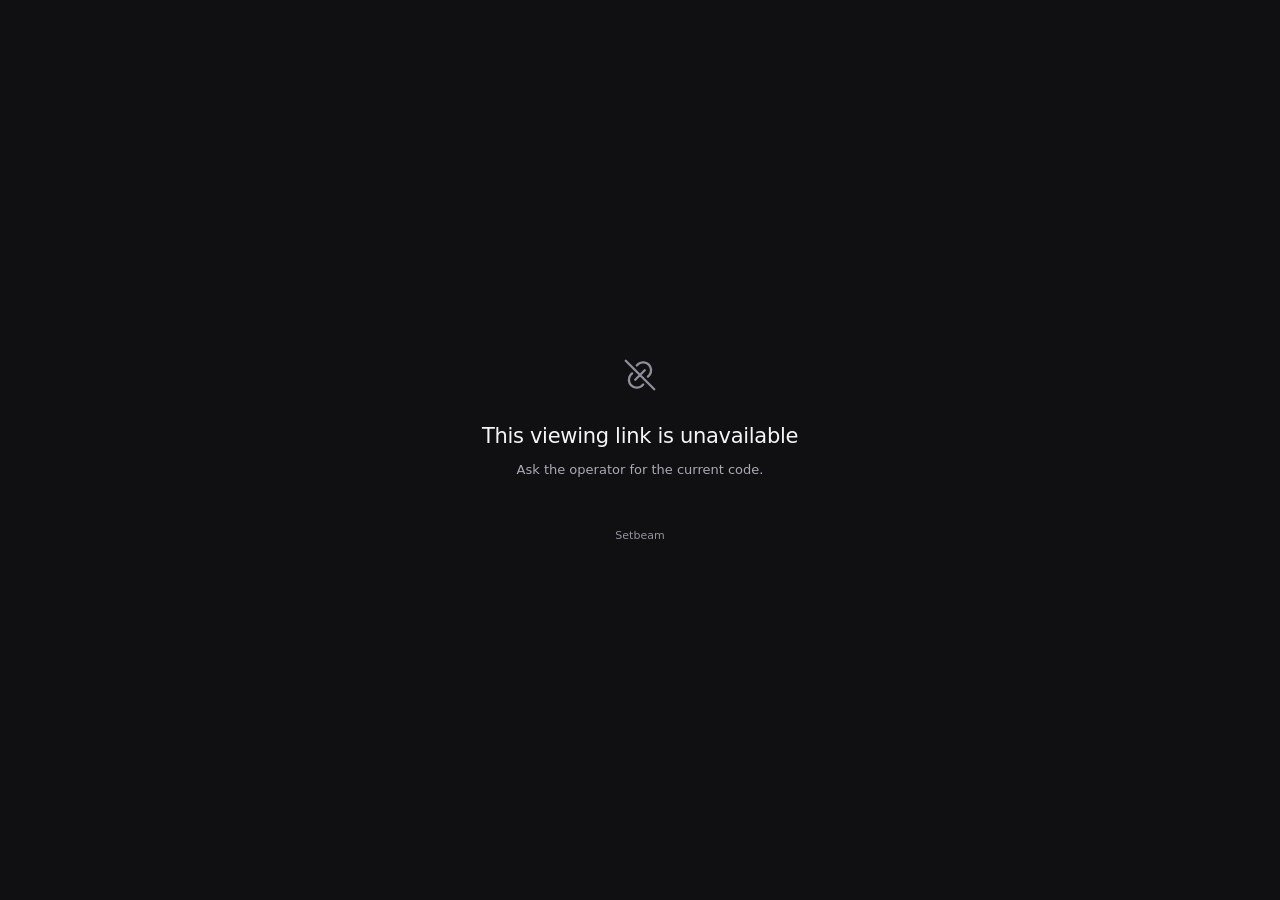
==== Sources/SetbeamApp/Resources/expired.html @ 8d369af6 "Give viewers a larger picture and persistent playback status" ====
<!doctype html><html lang="en"><head><meta charset="utf-8"><meta name="viewport" content="width=device-width,initial-scale=1"><meta name="referrer" content="no-referrer"><meta name="theme-color" content="#101012"><title>Link unavailable · Setbeam</title><style>:root{color-scheme:dark;font:15px/1.5 -apple-system,BlinkMacSystemFont,system-ui,sans-serif;color:#f5f5f7;background:#101012}*{box-sizing:border-box}body{margin:0;min-height:100svh;display:flex;align-items:center;justify-content:center;padding:32px;text-align:center}main{max-width:360px}svg{width:38px;height:38px;fill:none;stroke:#8e8e9c;stroke-width:1.5;stroke-linecap:round;stroke-linejoin:round;margin-bottom:20px}h1{font-size:21px;font-weight:500;letter-spacing:-.3px;margin:0 0 8px}p{font-size:13px;color:#aaaab5;margin:0}footer{margin-top:48px;font-size:11px;color:#92929e}</style></head><body><main><svg viewBox="0 0 24 24" aria-hidden="true"><path d="m9 15 6-6M10 6l1-1a5 5 0 0 1 7 7l-1 1M7 11l-1 1a5 5 0 0 0 7 7l1-1M3 3l18 18"/></svg><h1>This viewing link is unavailable</h1><p>Ask the operator for the current code.</p><footer>Setbeam</footer></main></body></html>
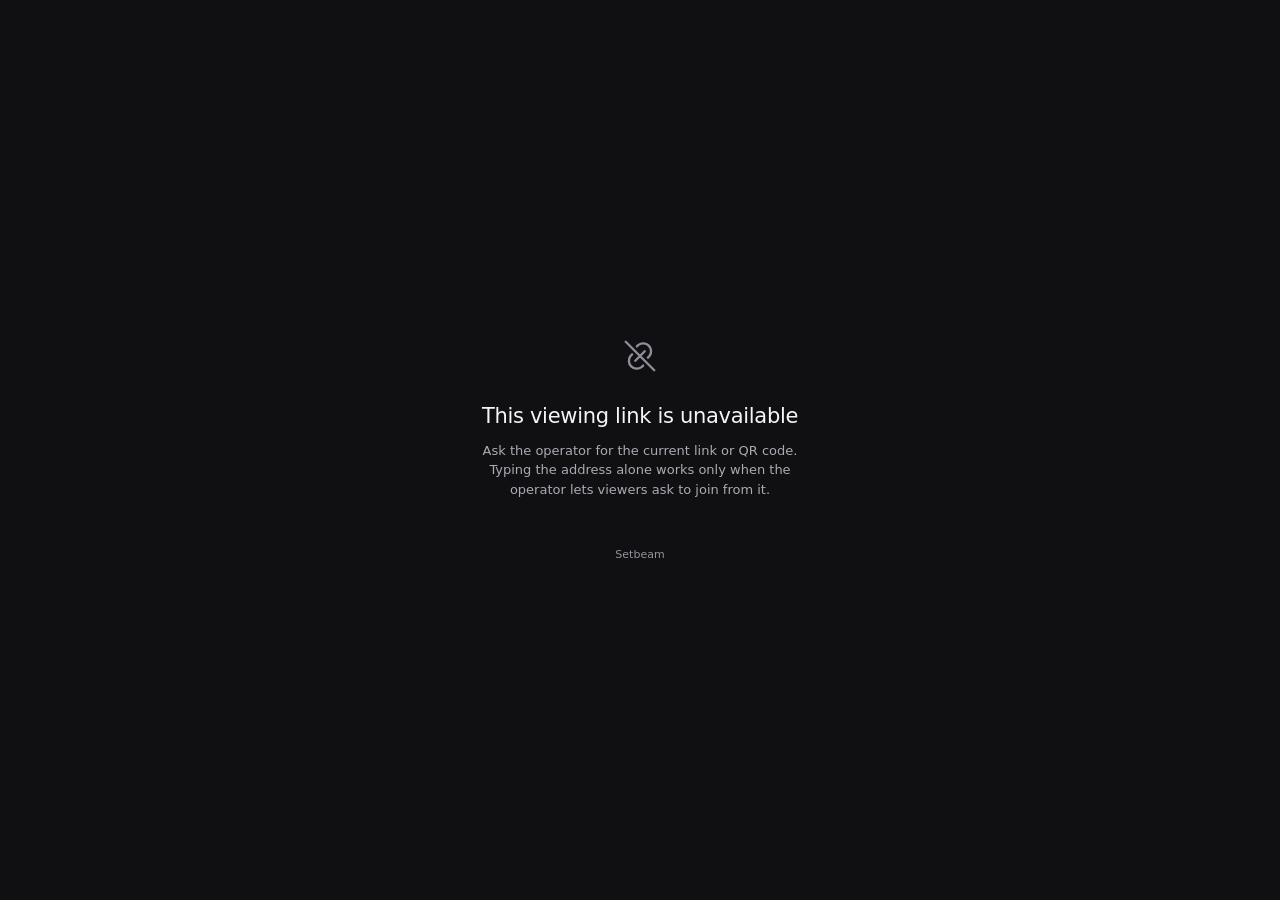
==== commit 369f808a: "Preserve verified build 38 as design implementation baseline" ====
--- a/Sources/SetbeamApp/Resources/expired.html
+++ b/Sources/SetbeamApp/Resources/expired.html
@@ -1 +1 @@
-<!doctype html><html lang="en"><head><meta charset="utf-8"><meta name="viewport" content="width=device-width,initial-scale=1"><meta name="referrer" content="no-referrer"><meta name="theme-color" content="#101012"><title>Link unavailable · Setbeam</title><style>:root{color-scheme:dark;font:15px/1.5 -apple-system,BlinkMacSystemFont,system-ui,sans-serif;color:#f5f5f7;background:#101012}*{box-sizing:border-box}body{margin:0;min-height:100svh;display:flex;align-items:center;justify-content:center;padding:32px;text-align:center}main{max-width:360px}svg{width:38px;height:38px;fill:none;stroke:#8e8e9c;stroke-width:1.5;stroke-linecap:round;stroke-linejoin:round;margin-bottom:20px}h1{font-size:21px;font-weight:500;letter-spacing:-.3px;margin:0 0 8px}p{font-size:13px;color:#aaaab5;margin:0}footer{margin-top:48px;font-size:11px;color:#92929e}</style></head><body><main><svg viewBox="0 0 24 24" aria-hidden="true"><path d="m9 15 6-6M10 6l1-1a5 5 0 0 1 7 7l-1 1M7 11l-1 1a5 5 0 0 0 7 7l1-1M3 3l18 18"/></svg><h1>This viewing link is unavailable</h1><p>Ask the operator for the current code.</p><footer>Setbeam</footer></main></body></html>
+<!doctype html><html lang="en"><head><meta charset="utf-8"><meta name="viewport" content="width=device-width,initial-scale=1"><meta name="referrer" content="no-referrer"><meta name="theme-color" content="#101012"><title>Link unavailable · Setbeam</title><style>:root{color-scheme:dark;font:15px/1.5 -apple-system,BlinkMacSystemFont,system-ui,sans-serif;color:#f5f5f7;background:#101012}*{box-sizing:border-box}body{margin:0;min-height:100svh;display:flex;align-items:center;justify-content:center;padding:32px;text-align:center}main{max-width:360px}svg{width:38px;height:38px;fill:none;stroke:#8e8e9c;stroke-width:1.5;stroke-linecap:round;stroke-linejoin:round;margin-bottom:20px}h1{font-size:21px;font-weight:500;letter-spacing:-.3px;margin:0 0 8px}p{font-size:13px;color:#aaaab5;margin:0}footer{margin-top:48px;font-size:11px;color:#92929e}</style></head><body><main><svg viewBox="0 0 24 24" aria-hidden="true"><path d="m9 15 6-6M10 6l1-1a5 5 0 0 1 7 7l-1 1M7 11l-1 1a5 5 0 0 0 7 7l1-1M3 3l18 18"/></svg><h1>This viewing link is unavailable</h1><p>Ask the operator for the current link or QR code. Typing the address alone works only when the operator lets viewers ask to join from it.</p><footer>Setbeam</footer></main></body></html>
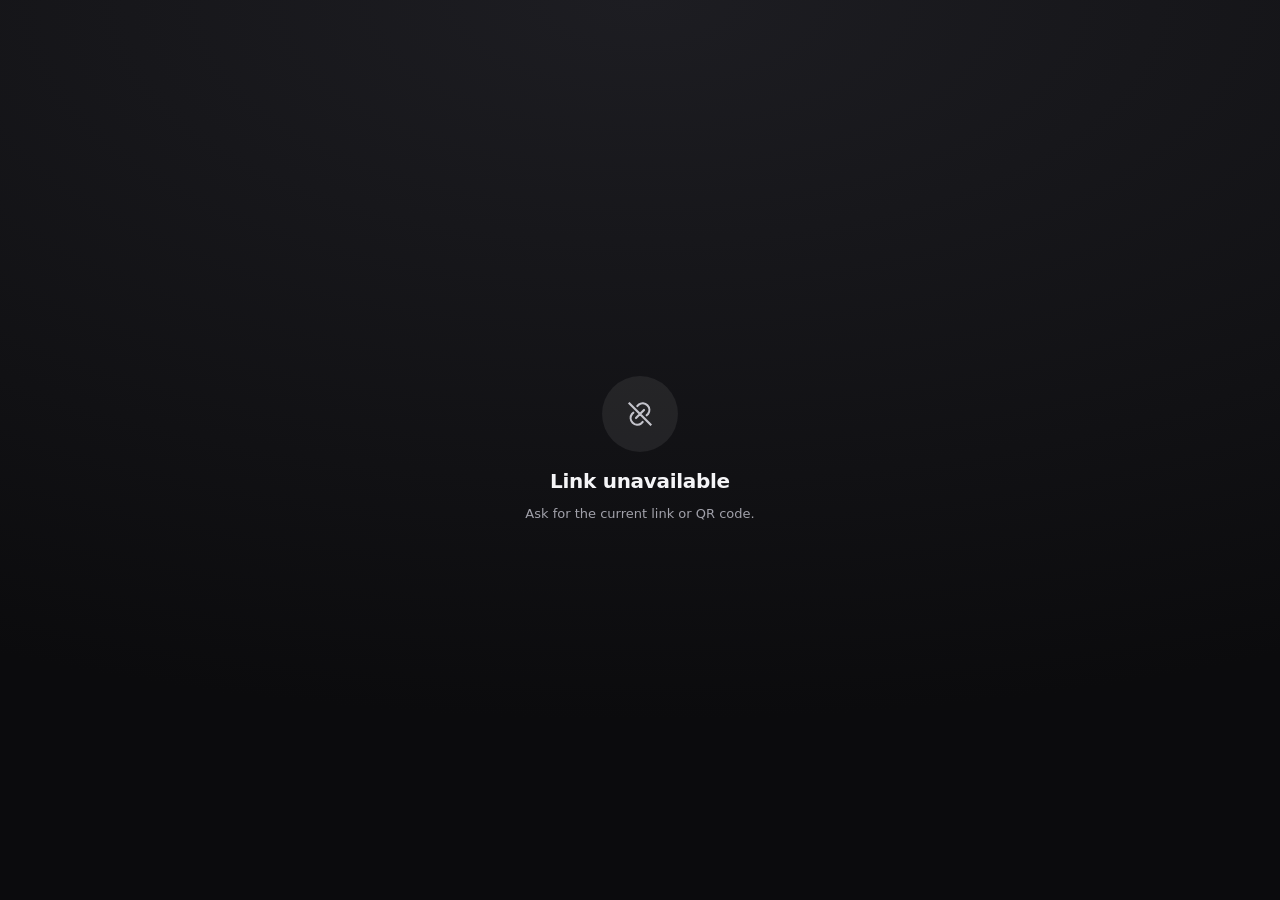
==== commit ea4dc3aa: "Redesign Setbeam sharing and add an Android TV receiver Simplify the Mac source chooser and sharing " ====
--- a/Sources/SetbeamApp/Resources/expired.html
+++ b/Sources/SetbeamApp/Resources/expired.html
@@ -1 +1 @@
-<!doctype html><html lang="en"><head><meta charset="utf-8"><meta name="viewport" content="width=device-width,initial-scale=1"><meta name="referrer" content="no-referrer"><meta name="theme-color" content="#101012"><title>Link unavailable · Setbeam</title><style>:root{color-scheme:dark;font:15px/1.5 -apple-system,BlinkMacSystemFont,system-ui,sans-serif;color:#f5f5f7;background:#101012}*{box-sizing:border-box}body{margin:0;min-height:100svh;display:flex;align-items:center;justify-content:center;padding:32px;text-align:center}main{max-width:360px}svg{width:38px;height:38px;fill:none;stroke:#8e8e9c;stroke-width:1.5;stroke-linecap:round;stroke-linejoin:round;margin-bottom:20px}h1{font-size:21px;font-weight:500;letter-spacing:-.3px;margin:0 0 8px}p{font-size:13px;color:#aaaab5;margin:0}footer{margin-top:48px;font-size:11px;color:#92929e}</style></head><body><main><svg viewBox="0 0 24 24" aria-hidden="true"><path d="m9 15 6-6M10 6l1-1a5 5 0 0 1 7 7l-1 1M7 11l-1 1a5 5 0 0 0 7 7l1-1M3 3l18 18"/></svg><h1>This viewing link is unavailable</h1><p>Ask the operator for the current link or QR code. Typing the address alone works only when the operator lets viewers ask to join from it.</p><footer>Setbeam</footer></main></body></html>
+<!doctype html><html lang="en"><head><meta charset="utf-8"><meta name="viewport" content="width=device-width,initial-scale=1"><meta name="referrer" content="no-referrer"><meta name="theme-color" content="#0b0b0d"><title>Link unavailable · Setbeam</title><style>:root{color-scheme:dark;font:15px/1.5 -apple-system,BlinkMacSystemFont,system-ui,sans-serif;color:#f5f5f7;background:#0b0b0d}*{box-sizing:border-box}body{margin:0;min-height:100svh;display:flex;align-items:center;justify-content:center;padding:32px;text-align:center;background:radial-gradient(120% 80% at 50% 0%,#1d1d22,#0b0b0d)}main{max-width:320px;display:flex;flex-direction:column;align-items:center;gap:14px}svg{width:76px;height:76px;padding:22px;border-radius:50%;background:#ffffff12;fill:none;stroke:#c4c4cc;stroke-width:1.6;stroke-linecap:round;stroke-linejoin:round}h1{font-size:20px;font-weight:600;letter-spacing:-.3px;margin:0}p{font-size:13px;color:#a1a1aa;margin:-6px 0 0}</style></head><body><main><svg viewBox="0 0 24 24" aria-hidden="true"><path d="m9 15 6-6M10 6l1-1a5 5 0 0 1 7 7l-1 1M7 11l-1 1a5 5 0 0 0 7 7l1-1M3 3l18 18"/></svg><h1>Link unavailable</h1><p>Ask for the current link or QR code.</p></main></body></html>
